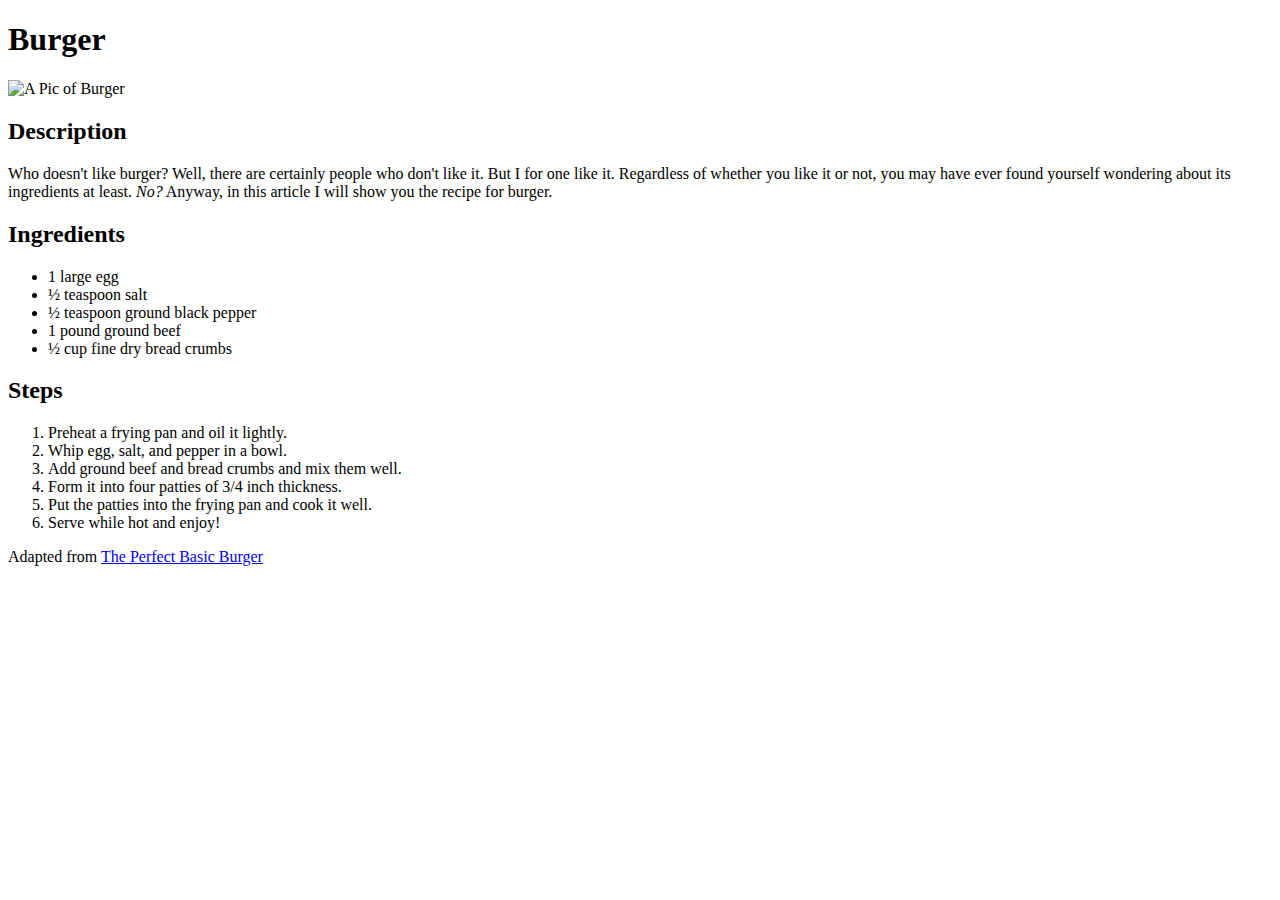
==== recipes/burger.html @ cbe2a82e "Add burger.html" ====
<!DOCTYPE html>
<html>

<head>
  <meta charset="UTF-8">
  <meta name="viewport" content="width=device-width, initial-scale=1">
  <title></title>
</head>

<body>
  <h1>Burger</h1>
  
  <img src="https://www.allrecipes.com/thmb/u_vrhzebU3If_I3PpDlzBAVSChA=/750x0/filters:no_upscale():max_bytes(150000):strip_icc():format(webp)/25473-the-perfect-basic-burger-ddmfs-4x3-1350-1-f65d5518ecc0435f9791d453ee9cd78f.jpg" alt="A Pic of Burger">
  
  <h2>Description</h2>
  <p>Who doesn't like burger? Well, there are certainly people who don't like it. But I for one like it. Regardless of whether you like it or not, you may have ever found yourself wondering about its ingredients at least. <em>No?</em> Anyway, in this article I will show you the recipe for burger.</p>
  
  <h2>Ingredients</h2>
  <ul>
    <li>1 large egg</li>
    <li>&frac12; teaspoon salt</li>
    <li>&frac12; teaspoon ground black pepper</li>
    <li>1 pound ground beef</li>
    <li>&frac12; cup fine dry bread crumbs</li>
  </ul>
  
  <h2>Steps</h2>
  <ol>
    <li>Preheat a frying pan and oil it lightly.</li>
    <li>Whip egg, salt, and pepper in a bowl.</li>
    <li>Add ground beef and bread crumbs and mix them well.</li>
    <li>Form it into four patties of 3/4 inch thickness.</li>
    <li>Put the patties into the frying pan and cook it well.</li>
    <li>Serve while hot and enjoy!</li>
  </ol>
  
  <p>Adapted from <a href="https://www.allrecipes.com/recipe/25473/the-perfect-basic-burger/">The Perfect Basic Burger</a></p>
</body>

</html>
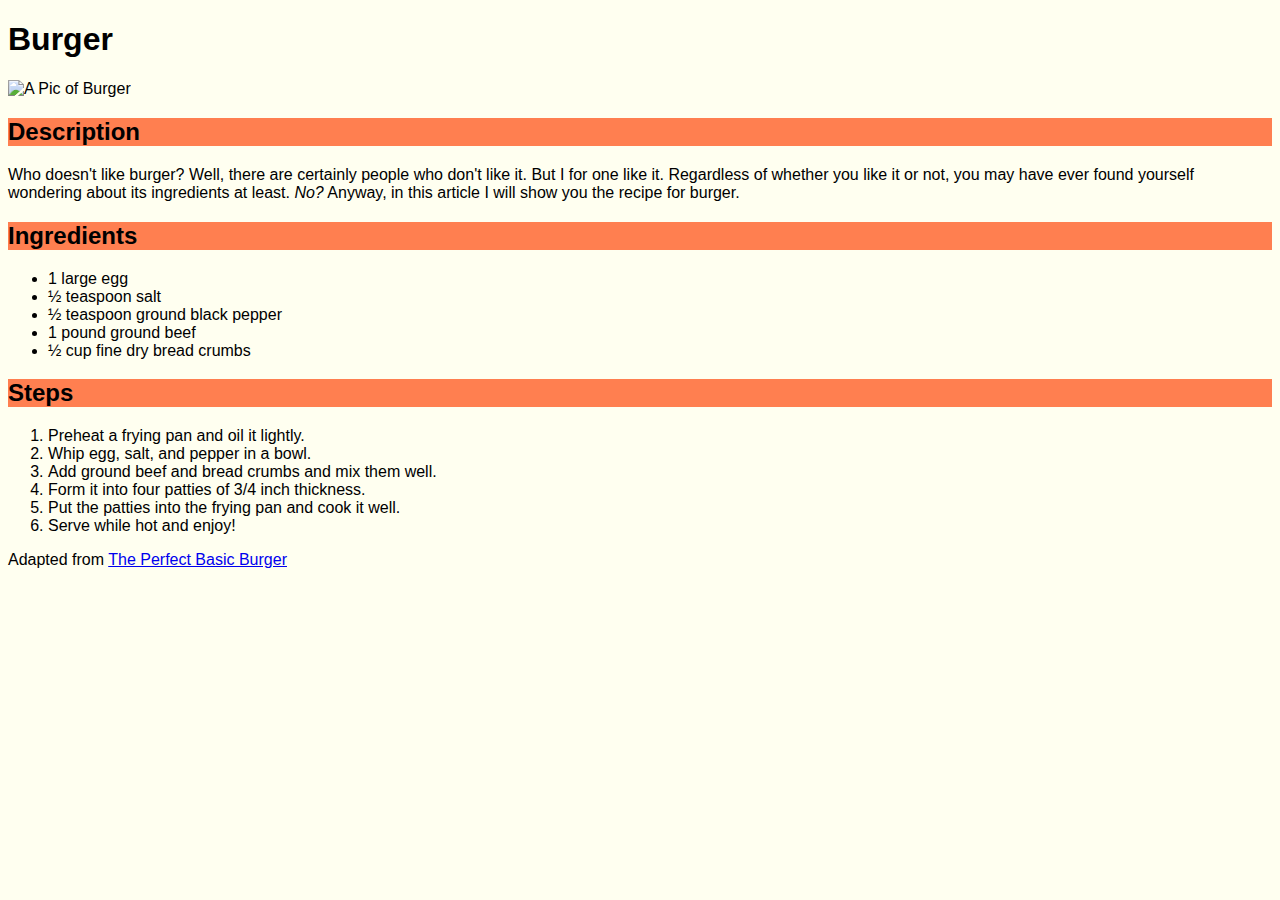
==== commit 120a6b05: "Edit style.css & fix indentations in index.html" ====
--- a/recipes/burger.html
+++ b/recipes/burger.html
@@ -4,7 +4,8 @@
 <head>
   <meta charset="UTF-8">
   <meta name="viewport" content="width=device-width, initial-scale=1">
-  <title></title>
+  <title>Burger</title>
+  <link rel="stylesheet" href="../style.css">
 </head>
 
 <body>
--- a/style.css
+++ b/style.css
@@ -0,0 +1,18 @@
+img {
+  width: 100%;
+  height: auto;
+}
+
+body {
+  background-color: ivory;
+  font-family: Arial, Helvetica, sans-serif;
+}
+
+p {
+  font-size: 16px;
+}
+
+h2 {
+  background-color: coral;
+  color: black;
+}